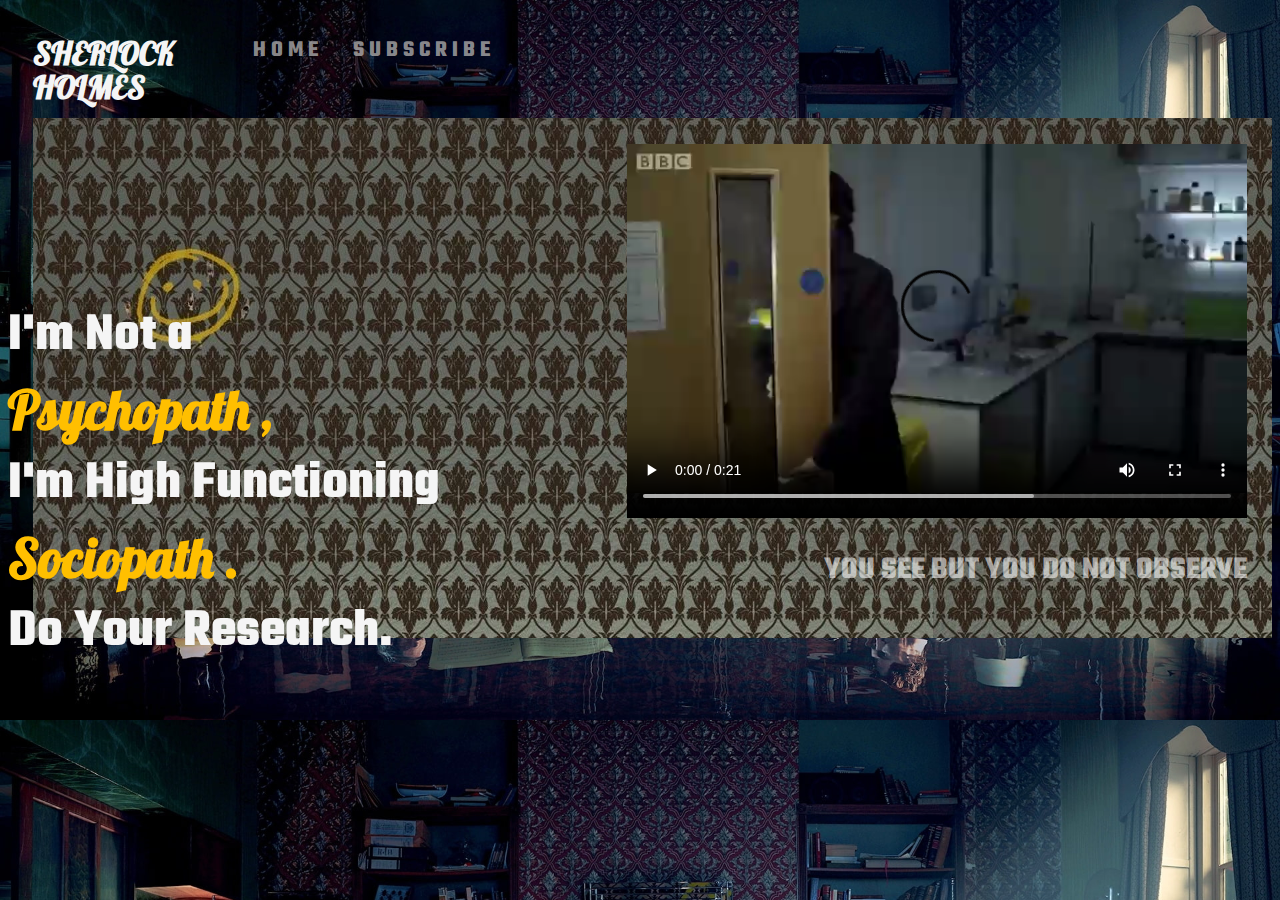
==== index.html @ dff68146 "First Commit :racehorse:" ====
<!DOCTYPE html>
<html>
    <head>
        <title></title>
        <link rel="stylesheet" href="shstyle.css">
        <link href='https://fonts.googleapis.com/css?family=Lobster' rel='stylesheet'>
        <link href='https://fonts.googleapis.com/css?family=Teko' rel='stylesheet'>
        <link href='https://fonts.googleapis.com/css?family=Dancing Script' rel='stylesheet'>
        <meta name="viewport" content="width=device-width,initial scale=1.0">
    </head>

     <body>
   
        <div class="heading">
            <a class="heading" href="sh.html">
       
                <h1 id="ftxt">
                    SHERLOCK
                </h1>
        
                <h1 id="stxt">
                       HOLMES
                </h1>
            </a>
        </div>

        <div class="nav-bar" role="navigation" >
            <ul>
                <li><a href="index.html">H O M E</a></li>
            </ul>
        </div>

        <div class="nav-bar1" role="navigation" >
            <ul>
                <li><a href="subscribe.html">S U B S C R I B E</a></li>
            </ul>
        </div>


        <div class="main">
          
           
        <div class="video">

            <video width="620" height="400" controls loop autoplay>
               <source src="photos/videoplayback.mp4" type="video/mp4">
               
                Your browser does not support the video tag.
            </video>
            <span id="v1">
               <h1>YOU SEE BUT YOU DO NOT OBSERVE</h1>
            </span>    
            
        </div>
        </div>
        <div class="stack-top">
            <h1>I'm Not a</h1>
            <h1 id="psycho" style="color:#ffbf00">Psychopath ,</h1>
            <h1>I'm High Functioning</h1>
            <h1 id="socio" style="color: #ffbf00;"> Sociopath .</h1>
            <h1>Do Your Research.</h1>
        </div>
    </body>

</html>
---- shstyle.css ----
body{
    background-image: url(photos/bg.jpg);
    background-size:cover;
    scroll-behavior: smooth;
    
    
}
.heading #ftxt ,#stxt{
            padding-left: 25px;
            margin-top:25px;
            font-family:"Lobster";
            color:whitesmoke;
            
            
}
.heading a {
            text-decoration: none;
            cursor:url("data:image/svg+xml;utf8,<svg xmlns='http://www.w3.org/2000/svg'  width='27' height='32' viewport='0 0 100 100' style='fill:black;font-size:16px;'><text y='50%'>🔬</text></svg>") 16 0,auto; /*!emojicursor.app*/
            display:inline-block;
        }
#stxt{
            margin-top:-27px;
}
.nav-bar{
             margin-left: 170px;
             margin-top: -111px;
          
            
}
.nav-bar1{
    margin-left: 270px;
    margin-top: -51px;
    display:block;
   
}
ul{
    list-style-type: none;
}
li a{
            text-decoration: none;
            display: inline-block;
            margin-left:35px ;
            color: rgba(173, 171, 171, 0.808);
            font-weight: bolder;
            font-size: 23px;
            font-family: "Teko" ;
            cursor:url("data:image/svg+xml;utf8,<svg xmlns='http://www.w3.org/2000/svg'  width='27' height='32' viewport='0 0 100 100' style='fill:black;font-size:16px;'><text y='50%'>🔬</text></svg>") 16 0,auto; /*!emojicursor.app*/
}
li a:hover  {
        color: whitesmoke;
        text-shadow: 2px 2px 7px #ff7300;      
}       
li{
    float: left;
}
.video{
      
    direction: rtl;
    padding-right: 25px;
    margin-top:25px;
}
#v1{
    font-family: "Teko";
    color: rgba(255, 255, 255, 0.582);
    margin-left: 50px;
}
.main{
    background-image: url(photos/30075_deviantart-more-like-bbc-sherlock-wallpapers-pattern-by-vinree_900x563_h.webp);
    margin-top: 100px;
    margin-left: 25px;
    display: block;  
}
.stack-top{
    position:absolute;
    right: 840px;
    bottom: 212px;
    z-index: 9999;
    color:whitesmoke;
    font-family: "Teko";
    font-size: 27px;
    line-height: 0.7;
    cursor:url("data:image/svg+xml;utf8,<svg xmlns='http://www.w3.org/2000/svg'  width='27' height='32' viewport='0 0 100 100' style='fill:black;font-size:16px;'><text y='50%'>🔬</text></svg>") 16 0,auto; /*!emojicursor.app*/
  
}
@keyframes ani{
    from{
          text-decoration: none;
          opacity: 5;
    }
    to{
        text-decoration: line-through;
        opacity:0.5;
    }
}


#psycho{
    font-family: "Lobster";
    cursor:url("data:image/svg+xml;utf8,<svg xmlns='http://www.w3.org/2000/svg'  width='27' height='32' viewport='0 0 100 100' style='fill:black;font-size:16px;'><text y='50%'>🔬</text></svg>") 16 0,auto; /*!emojicursor.app*/
    animation-name: ani;
    animation-duration: 6s;
    animation-timing-function: linear;
    animation-fill-mode: forwards;
   }
#socio{
    font-family: "Lobster";
    cursor:url("data:image/svg+xml;utf8,<svg xmlns='http://www.w3.org/2000/svg'  width='27' height='32' viewport='0 0 100 100' style='fill:black;font-size:16px;'><text y='50%'>🔬</text></svg>") 16 0,auto; /*!emojicursor.app*/
   }
.form-bg{
    color:white;
    font-family: "Teko";
    font-size: 27px;
    position: absolute;
    display: block;
    bottom:283px;
    left:691px;
    background-image: url(photos/30075_deviantart-more-like-bbc-sherlock-wallpapers-pattern-by-vinree_900x563_h.webp);
    background-size: cover;
    cursor:url("data:image/svg+xml;utf8,<svg xmlns='http://www.w3.org/2000/svg'  width='27' height='32' viewport='0 0 100 100' style='fill:black;font-size:16px;'><text y='50%'>🔬</text></svg>") 16 0,auto; /*!emojicursor.app*/
}
#submit{
    position: relative;
    left: 42%;
    background-color:rgba(255, 217, 0, 0.87);
    border:2px solid gold;
    font-family: "Teko";
    font-size: 27;
    font-weight: bold;
    color:grey;     
    cursor:url("data:image/svg+xml;utf8,<svg xmlns='http://www.w3.org/2000/svg'  width='27' height='32' viewport='0 0 100 100' style='fill:black;font-size:16px;'><text y='50%'>🔬</text></svg>") 16 0,auto; /*!emojicursor.app*/
}
.input{
    background-color: orange;
    opacity: 0.5;  
}
#check{
    font-size: 20px;
    text-align: center;
    padding-left: 12px;
}
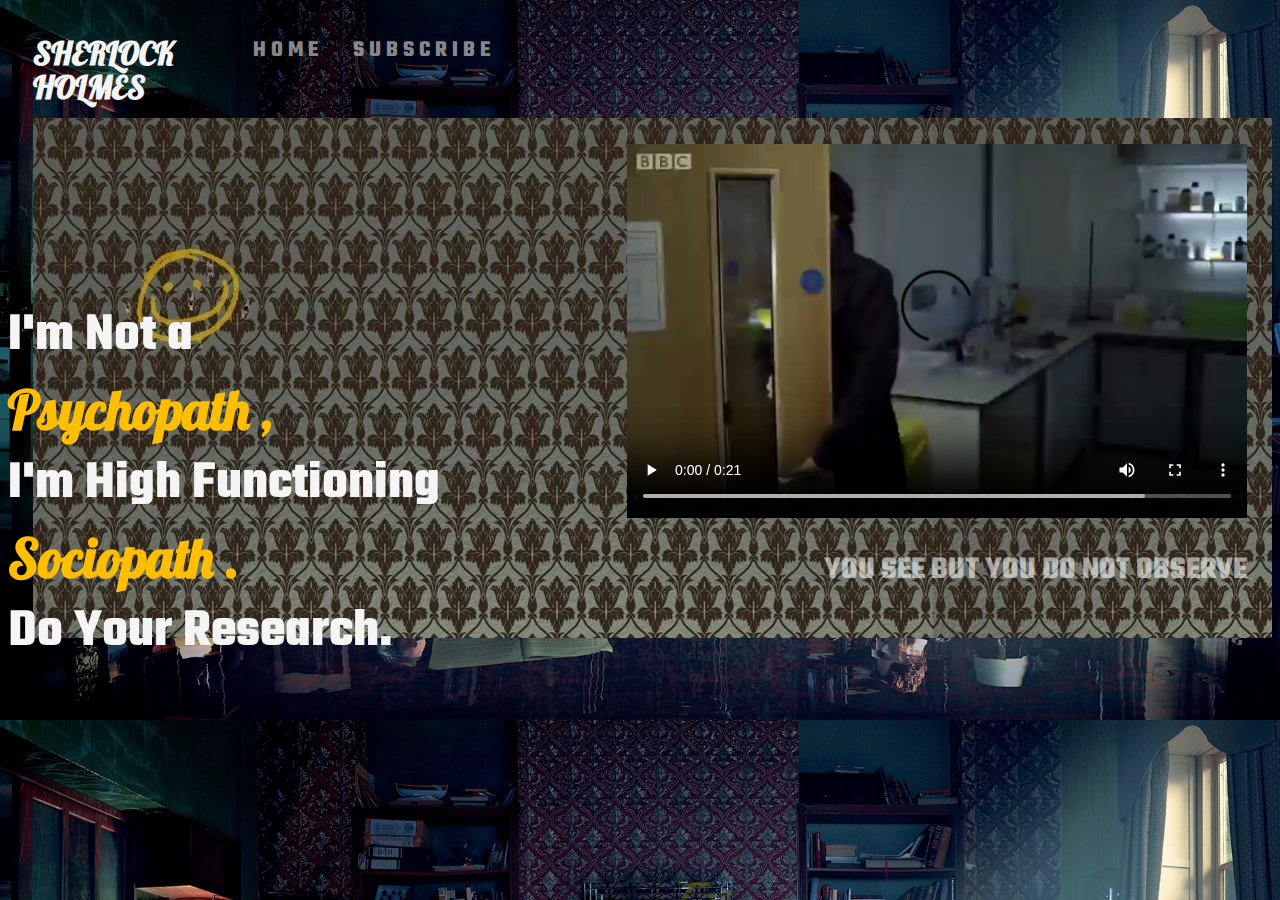
==== commit 7e0a23d9: "Update index.html" ====
--- a/index.html
+++ b/index.html
@@ -12,7 +12,7 @@
      <body>
    
         <div class="heading">
-            <a class="heading" href="sh.html">
+            <a class="heading" href="index.html">
        
                 <h1 id="ftxt">
                     SHERLOCK
